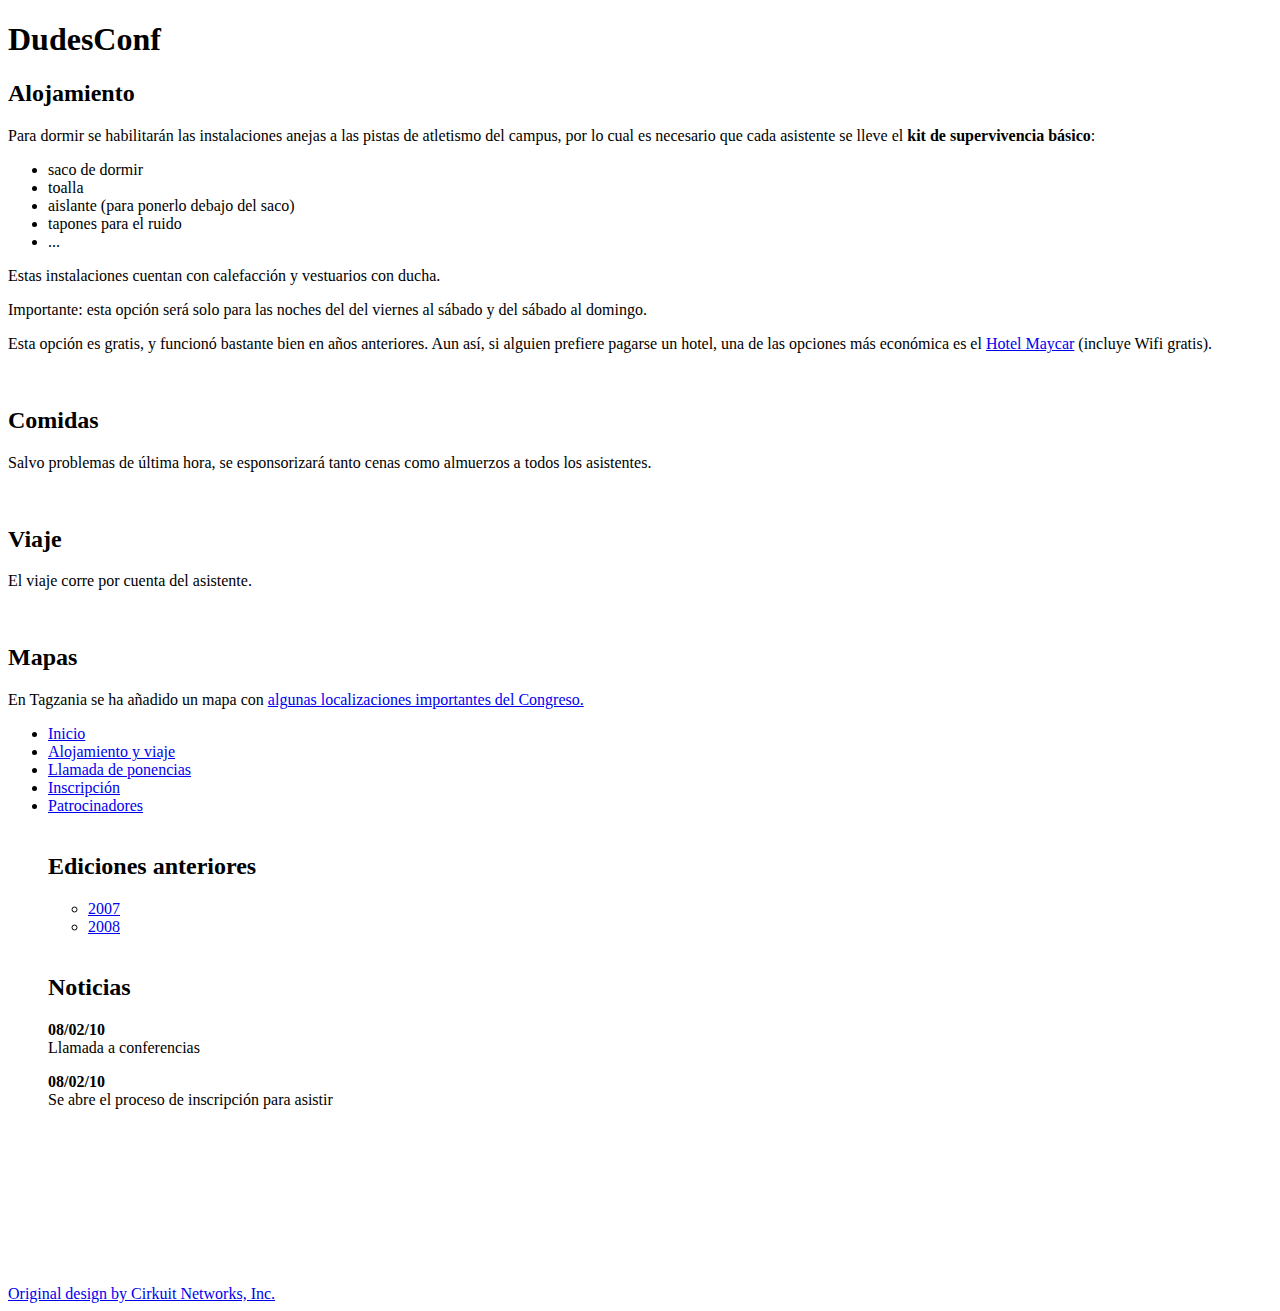
==== alojamiento.html @ a2de90cd "add initial files" ====
<!DOCTYPE html PUBLIC "-//W3C//DTD XHTML 1.0 Transitional//EN" "http://www.w3.org/TR/xhtml1/DTD/xhtml1-transitional.dtd">
<html xmlns="http://www.w3.org/1999/xhtml" xml:lang="en" lang="en">
<head>
<meta http-equiv="Content-Type" content="text/html; charset=utf-8" />
<meta name="description" content="DudesConf website" />
<meta name="keywords" content="dudesconf, debian-es, debian, debconf-es" />
<meta name="author" content="Ana Guerrero con mucha prisa" />
<link rel="icon" type="image/x-icon" href="images/favicon.ico">
<title>DudesConf: The Spanish DebConf</title>
<link rel="stylesheet" type="text/css" href="style.css" media="screen,projection" />
</head>
<body>

<div id="main">

    <!-- ##### Header ##### -->
    <div id="header_wrapper">
        <!--<div id="breadcrumbs"><a href="#">Home</a> | <a href="#">Contact</a> | <a href="#">View Cart</a></div>-->

        <div id="header">
            <h1>DudesConf</h1>
        </div>
    </div>

<!-- ##### Textual Content Area ##### -->
<div id="content_wrapper">

<div id="content"><h2>Alojamiento</h2>
<p>Para dormir se habilitarán las instalaciones anejas a las pistas de atletismo del campus, por lo cual es necesario que cada asistente se lleve el <strong>kit de supervivencia básico</strong>:</p>
<ul>
	<li>saco de dormir</li>
	<li>toalla</li>
	<li>aislante (para ponerlo debajo del saco)</li>
	<li>tapones para el ruido</li>
	<li>...</li>
</ul>
	
<p>Estas instalaciones cuentan con calefacción y vestuarios con ducha.</p>
<p>Importante: esta opción será solo para las noches del del viernes al sábado y del sábado al domingo.</p>

<p>Esta opción es gratis, y funcionó bastante bien en años anteriores. Aun así, si alguien prefiere pagarse un hotel, una de las opciones más económica es el <a href="http://www.hotelmaycar.com/contenido.php?idpag=3&mostrar=tarifas">Hotel Maycar</a> (incluye Wifi gratis).</p>
<br />
<h2>Comidas</h2>
<p>Salvo problemas de última hora, se esponsorizará tanto cenas como almuerzos a todos los asistentes.</p>
<br />

<h2>Viaje</h2>
<p>El viaje corre por cuenta del asistente.</p>
<br />

<h2>Mapas</h2>
<p>En Tagzania se ha añadido un mapa con <a href="http://www.tagzania.com/tag/dudesconf">algunas localizaciones importantes del Congreso.</a></p>
</div>
</div>
<!-- ##### Left Navigation Bar ##### -->
<div id="content_left">
<!--<h2>Menu</h2>-->
<ul>
<li><a href="index.html">Inicio</a></li>
<li><a href="alojamiento.html">Alojamiento y viaje</a></li>
<li><a href="cfp.html">Llamada de ponencias</a></li>
<li><a href="inscripcion.html">Inscripción</a></li>
<!--
<li><a href="programa.html">Programa</a></li>-->
<li><a href="patrocinadores.html">Patrocinadores</a></li>
<br />

<h2>Ediciones anteriores</h2>
<ul>
<li><a href="http://www.dudesconf.org/2007/">2007</a></li>
<li><a href="http://www.dudesconf.org/2008/">2008</a></li>
</ul>
<br />

<h2>Noticias</h2>
<p><strong>08/02/10</strong><br />Llamada a conferencias</p>
<p><strong>08/02/10</strong><br />Se abre el proceso de inscripción para asistir</p>
<!--<p><strong>22/4/10</strong><br />Publicado programa final</p>-->
<br /><br /><br /><br /><br /><br /><br /><br />
<!--<p align="center"><a href="http://validator.w3.org/check?uri=referer" target="_blank">Valid XHTML 1.0 Transitional</a><br />
<a href="http://jigsaw.w3.org/css-validator/" target="_blank">
  Valid CSS
 </a>
</p>-->
</div>
</div>
<!-- ##### Footer ##### -->
<div id="footer_wrapper">
<div id="footer">
<a href="http://www.cirkuit.net" target="_blank">Original design by Cirkuit Networks, Inc.</a> </div>
</div>
</div>
</body>
</html>
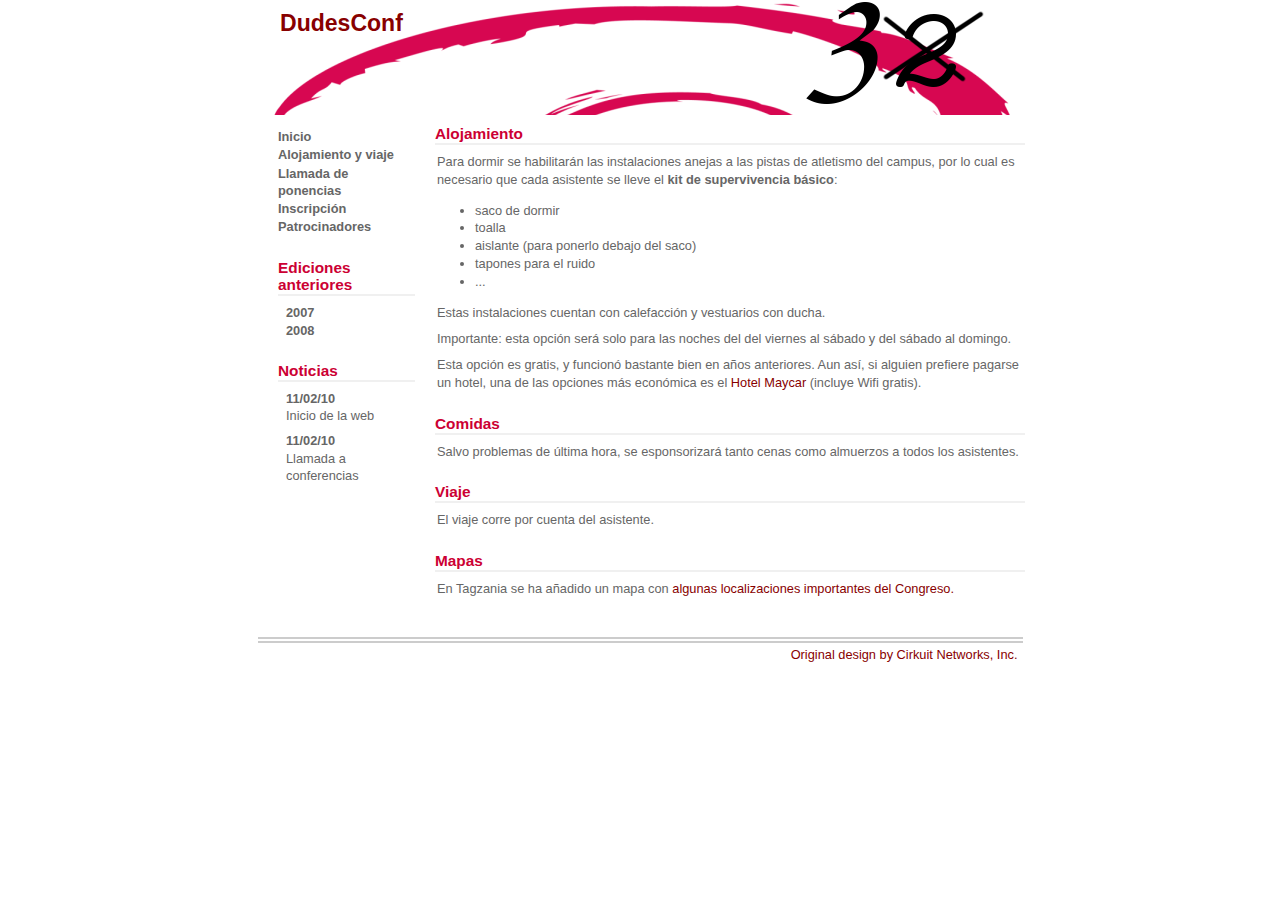
==== commit a40996f2: "update news" ====
--- a/alojamiento.html
+++ b/alojamiento.html
@@ -73,8 +73,8 @@
 <br />
 
 <h2>Noticias</h2>
-<p><strong>08/02/10</strong><br />Llamada a conferencias</p>
-<p><strong>08/02/10</strong><br />Se abre el proceso de inscripción para asistir</p>
+<p><strong>11/02/10</strong><br />Inicio de la web</p>
+<p><strong>11/02/10</strong><br />Llamada a conferencias</p>
 <!--<p><strong>22/4/10</strong><br />Publicado programa final</p>-->
 <br /><br /><br /><br /><br /><br /><br /><br />
 <!--<p align="center"><a href="http://validator.w3.org/check?uri=referer" target="_blank">Valid XHTML 1.0 Transitional</a><br />
--- a/style.css
+++ b/style.css
@@ -0,0 +1,194 @@
+/* 
+Designed by Joe Rozzi from Cirkuit Networks, Inc. - http://www.cirkuit.net
+Free to use, please give credit for original design. c03
+*/
+body {
+	margin-top:0px;
+	margin-bottom:25px;
+	font-family:Verdana, Arial, Helvetica, sans-serif;
+}
+
+img {
+    border:0px;
+}
+
+#main {
+	width:750px;
+	color:#666666;
+	text-align:center;
+	margin:0 auto;
+	font-size:80%;
+	line-height:130%;
+	background-color:#FFFFFF;
+}
+
+#header_wrapper, #nav_wrapper, #content_wrapper {
+	width:765px;
+}
+
+/* top right breadcrumbs */
+#breadcrumbs {
+	float:right;
+	margin:0 10px -12px 0;
+	font-size:85%;
+}
+
+/* blue wave header image */
+#header {
+	clear:right;
+	background-image:url(images/header2.png);
+	background-repeat:no-repeat;
+	text-align:left;
+}
+#header h1 { color:#800; height:115px; margin:0 15px; padding:0; line-height:2em; font-size:180% }
+
+/* left navigation area */
+#content_left {
+	float:left;
+	width:145px;
+	line-height:135%;
+	padding:5px;
+	margin:0 0 10px 0;
+	text-align:left;
+	font-size:100%;
+}
+#content_left p {
+	padding:0;
+	margin:8px 0 0 8px;
+}
+#content_left ul { /* starts left navigation */
+	margin:8px 0 0 8px;
+	padding:0;
+	text-align:left;
+}
+#content_left li { /* main navigation list item */
+	display:block;
+	list-style:none;
+	width:100%;
+	margin:0;
+	padding:0;
+	font-weight:bold;
+}
+
+#content_left li.sub { /* sub navigation list item */
+	display:block;
+	list-style:none;
+	width:100%;
+	padding:0;
+	margin:0 0 0 10px;
+	font-weight:normal;
+}
+
+#content_left a, #content_left a:visited { /* mouse out navigation anchor link styles */
+	display:block;
+	width:100%;
+	margin:0px;
+	padding:0px;
+	text-decoration:none;
+	color:#666666;
+	border-bottom:1px solid #FFFFFF;
+}
+#content_left a:hover, #content_left a:visited:hover { /* mouse over navigation anchor link styles */
+	display:block;
+	width:100%;
+	margin:0px;
+	padding:0px;
+	color:#800;
+	text-decoration:underline;
+	border-bottom:1px solid #FFFFFF;
+}
+
+/* main textual content area */
+#content {
+	padding:5px;
+	margin:0 0 10px 0;
+	line-height:140%;
+	background-color:#FFFFFF;
+	text-align:left;
+	float:right;
+	width:590px;
+}
+#content p {
+	padding:0;
+	margin:8px 0 0 2px;
+}
+#content_l { /* main textual content area (left box) */
+	margin:0 auto;
+	padding:5px;
+	display:inline;
+	float:left;
+	width:48%;
+}
+#content_r { /* main textual content area (right box) */
+	margin:0 auto;
+	padding:5px;
+	display:inline;
+	float:right;
+	width:48%;
+}
+
+/* header tags */
+h1 {
+	color:#800;
+	font-size:130%;
+	display:block;
+	width:100%;
+}
+h2 {
+	font-size:120%;
+	display:block;
+	width:100%;
+	border-bottom:2px solid #F0F0F0;
+	margin:0;
+	padding:0;
+	color:#c03;
+	padding-top:5px;
+}
+
+.hemi {
+        font-size:120%;
+        display:block;
+        padding: 0.25cm 0cm 0cm 0.5cm;
+}
+
+.hsubemi {
+        font-size:100%;
+        display:inline;
+        padding:0.0cm 0cm 0cm 0.75cm;
+}
+
+.hby {
+        font-size:85%;
+        font-style:italic;
+        display:block;
+        padding-left:0.5cm;
+}
+
+/* anchor links */
+a, a:visited {
+	text-decoration:none;
+	color:#800;
+}
+a:hover, a:visited:hover {
+	color:#800;
+	text-decoration:underline;
+}
+
+/* footer */
+#footer_wrapper {
+	margin:0 auto;
+	padding:0;
+	width:765px;
+	border-top:6px double #CCCCCC;
+	font-size:80%;
+	text-align:center;
+	clear:both;
+}
+#footer {
+	padding-right:5px;
+	margin:0;
+	line-height:190%;
+	text-align:right;
+	clear:both;
+	vertical-align:middle;
+}
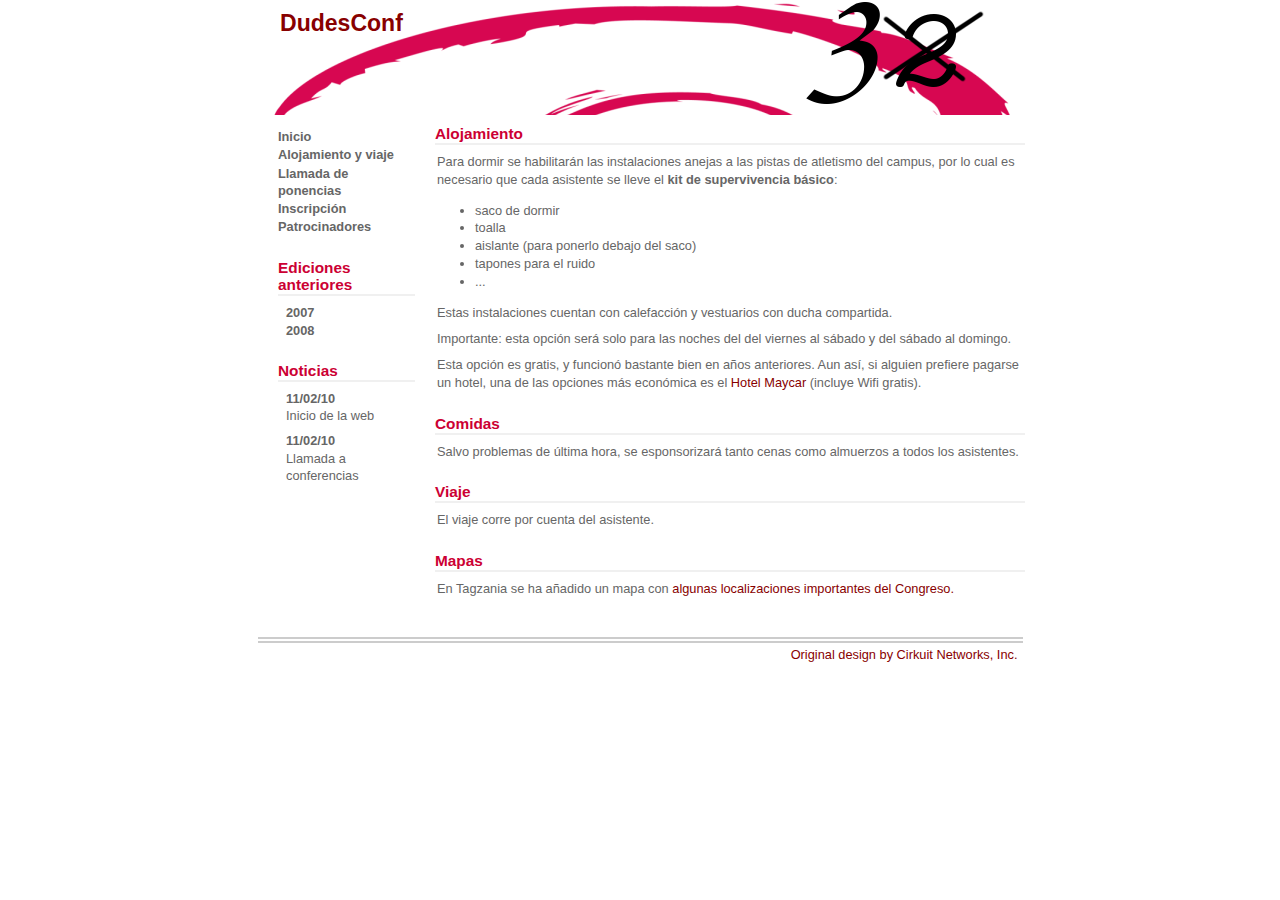
==== commit 15fd846b: "Add notice about showers" ====
--- a/alojamiento.html
+++ b/alojamiento.html
@@ -35,7 +35,7 @@
 	<li>...</li>
 </ul>
 	
-<p>Estas instalaciones cuentan con calefacción y vestuarios con ducha.</p>
+<p>Estas instalaciones cuentan con calefacción y vestuarios con ducha compartida.</p>
 <p>Importante: esta opción será solo para las noches del del viernes al sábado y del sábado al domingo.</p>
 
 <p>Esta opción es gratis, y funcionó bastante bien en años anteriores. Aun así, si alguien prefiere pagarse un hotel, una de las opciones más económica es el <a href="http://www.hotelmaycar.com/contenido.php?idpag=3&mostrar=tarifas">Hotel Maycar</a> (incluye Wifi gratis).</p>
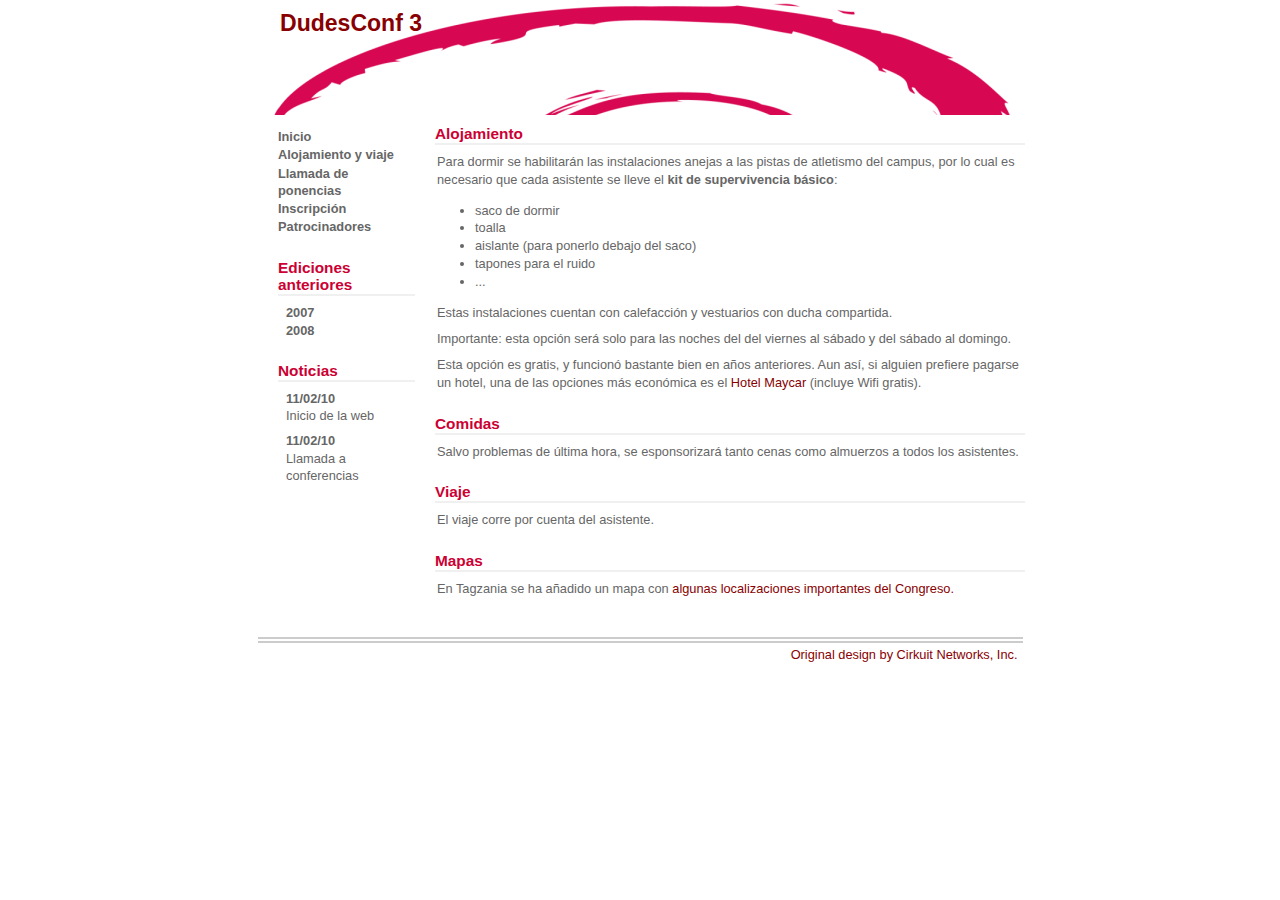
==== commit 16399413: "Change header" ====
--- a/alojamiento.html
+++ b/alojamiento.html
@@ -18,7 +18,7 @@
         <!--<div id="breadcrumbs"><a href="#">Home</a> | <a href="#">Contact</a> | <a href="#">View Cart</a></div>-->
 
         <div id="header">
-            <h1>DudesConf</h1>
+            <h1>DudesConf 3</h1>
         </div>
     </div>
 
--- a/style.css
+++ b/style.css
@@ -36,7 +36,7 @@
 /* blue wave header image */
 #header {
 	clear:right;
-	background-image:url(images/header2.png);
+	background-image:url(images/header.png);
 	background-repeat:no-repeat;
 	text-align:left;
 }
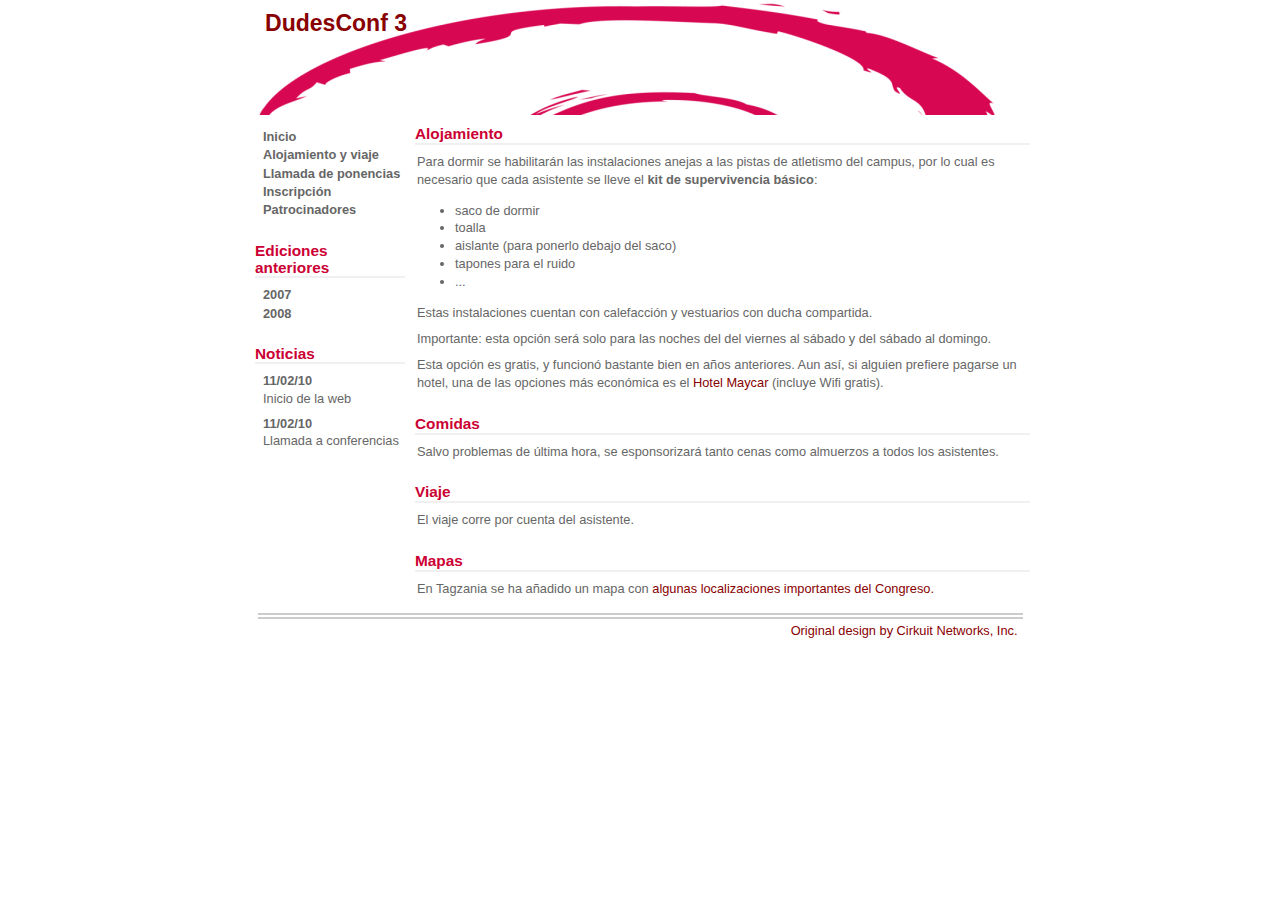
==== commit 56f64777: "missing tag" ====
--- a/alojamiento.html
+++ b/alojamiento.html
@@ -63,6 +63,7 @@
 <!--
 <li><a href="programa.html">Programa</a></li>-->
 <li><a href="patrocinadores.html">Patrocinadores</a></li>
+</ul>
 <br />
 
 <h2>Ediciones anteriores</h2>
--- a/style.css
+++ b/style.css
@@ -13,7 +13,7 @@
 }
 
 #main {
-	width:750px;
+	width:780px;
 	color:#666666;
 	text-align:center;
 	margin:0 auto;
@@ -23,7 +23,7 @@
 }
 
 #header_wrapper, #nav_wrapper, #content_wrapper {
-	width:765px;
+	width:785px;
 }
 
 /* top right breadcrumbs */
@@ -45,7 +45,7 @@
 /* left navigation area */
 #content_left {
 	float:left;
-	width:145px;
+	width:150px;
 	line-height:135%;
 	padding:5px;
 	margin:0 0 10px 0;
@@ -106,7 +106,7 @@
 	background-color:#FFFFFF;
 	text-align:left;
 	float:right;
-	width:590px;
+	width:615px;
 }
 #content p {
 	padding:0;
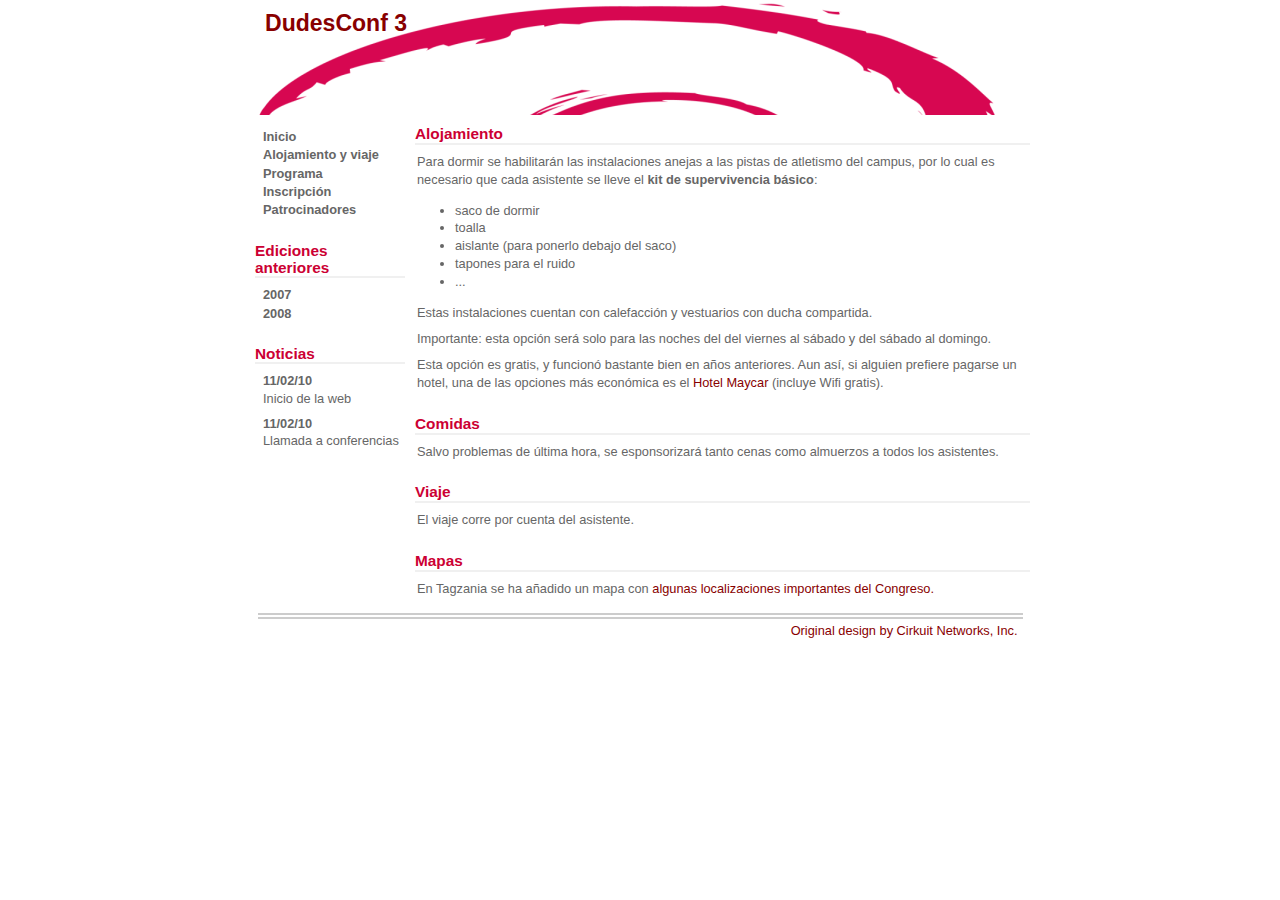
==== commit ae76b676: "añadir programa" ====
--- a/alojamiento.html
+++ b/alojamiento.html
@@ -58,7 +58,8 @@
 <ul>
 <li><a href="index.html">Inicio</a></li>
 <li><a href="alojamiento.html">Alojamiento y viaje</a></li>
-<li><a href="cfp.html">Llamada de ponencias</a></li>
+<li><a href="programa.html">Programa</a></li>
+<!--<li><a href="cfp.html">Llamada de ponencias</a></li> -->
 <li><a href="inscripcion.html">Inscripción</a></li>
 <!--
 <li><a href="programa.html">Programa</a></li>-->
